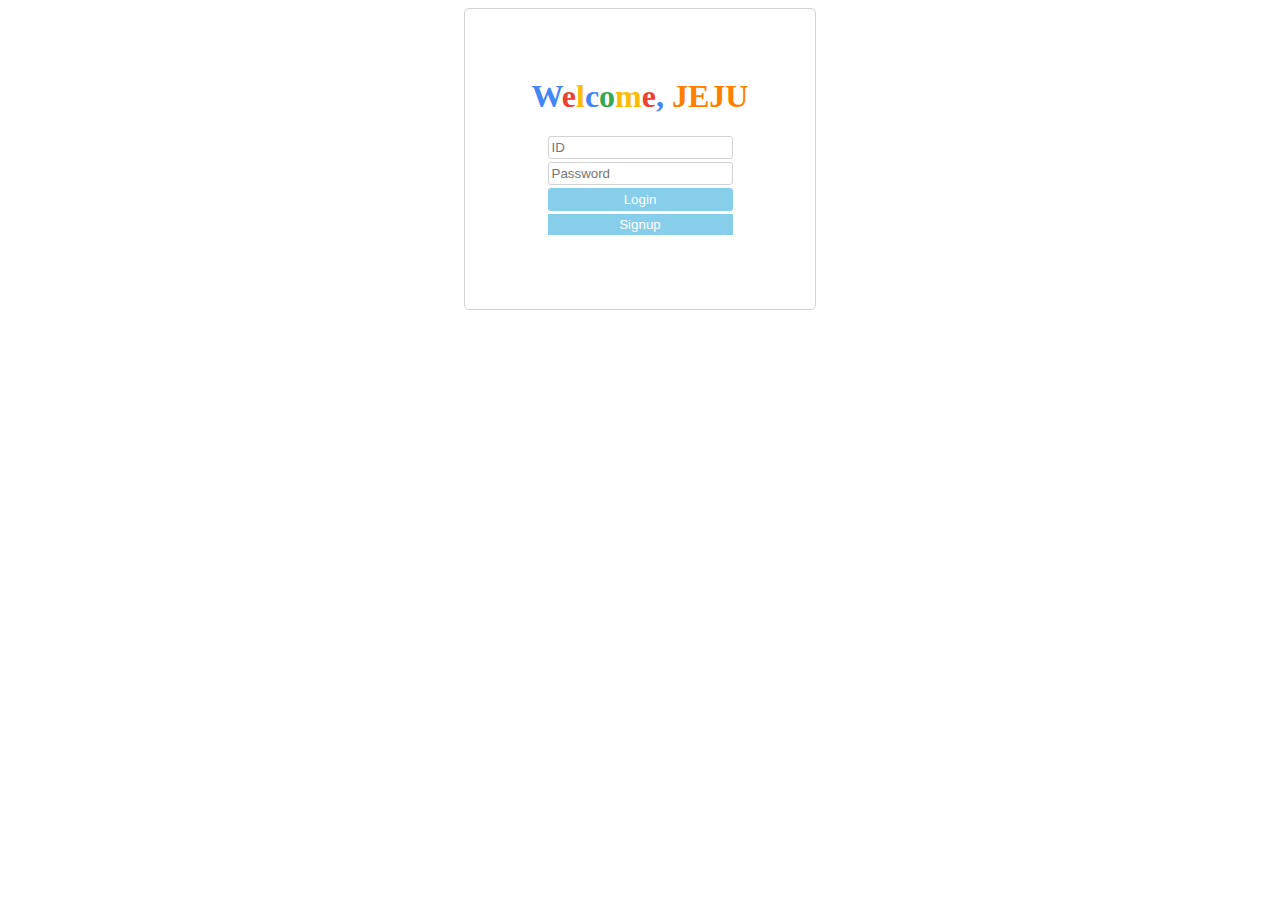
==== src/main/webapp/login.html @ 4a6b1e7a "Update main,login,sign up web page" ====
<!DOCTYPE html>
<html lang="en">
  <head>
    <meta charset="UTF-8" />
    <meta http-equiv="X-UA-Compatible" content="IE=edge" />
    <meta name="viewport" content="width=device-width, initial-scale=1.0" />
    <link rel="stylesheet" href="css/login.css" />
    <title>Document</title>
  </head>
  <body>
    <div class="main">
      <h1>
        <span>W</span><span>e</span><span>l</span><span>c</span><span>o</span
        ><span>m</span><span>e</span><span>, </span><span>JEJU</span>
      </h1>
      <div class="container">
        <input type="text" placeholder="ID" id="id" class="account" />
        <input
          type="password"
          placeholder="Password"
          id="password"
          class="account"
        />
        <button id="login" class="account">Login</button>
        <button
          id="signup"
          class="signup"
          onclick="location.href='signup.html'"
        >
          Signup
        </button>
        <p id="alert" class="account"></p>
      </div>
    </div>
    <script src="login.js"></script>
  </body>
</html>
---- src/main/webapp/css/login.css ----
h1 span:nth-child(1),h1 span:nth-child(4),h1 span:nth-child(8){
  color : #4285f4
}
h1 span:nth-child(2),h1 span:nth-child(7){
  color : #ea4335
}
h1 span:nth-child(3),h1 span:nth-child(6){
  color : #fbbc05
}
h1 span:nth-child(5){
  color :#34a853
}
h1 span:nth-child(9){
  color : #ff7f00
}
.main {
  width: 350px;
  height: 300px;
  display: flex;
  justify-content: center;
  align-items: center;
  flex-direction: column;
  border: 1px solid lightgrey;
  border-radius: 5px;
  margin: 0 auto;
}

.logo {
  margin-top: 0px;
  margin-bottom: 40px;
}

#login {
  width: 100%;
  background-color: skyblue;
  border-color: transparent;
  color: white;
}
#signup {
  width: 100%;
  background-color: skyblue;
  border-color: transparent;
  color: white;
}

.account {
  display: block;
  margin-bottom: 3px;
  padding: 3px;
  border: 1px solid lightgray;
  border-radius: 3px;
}

#alert {
  border-color: transparent;
}
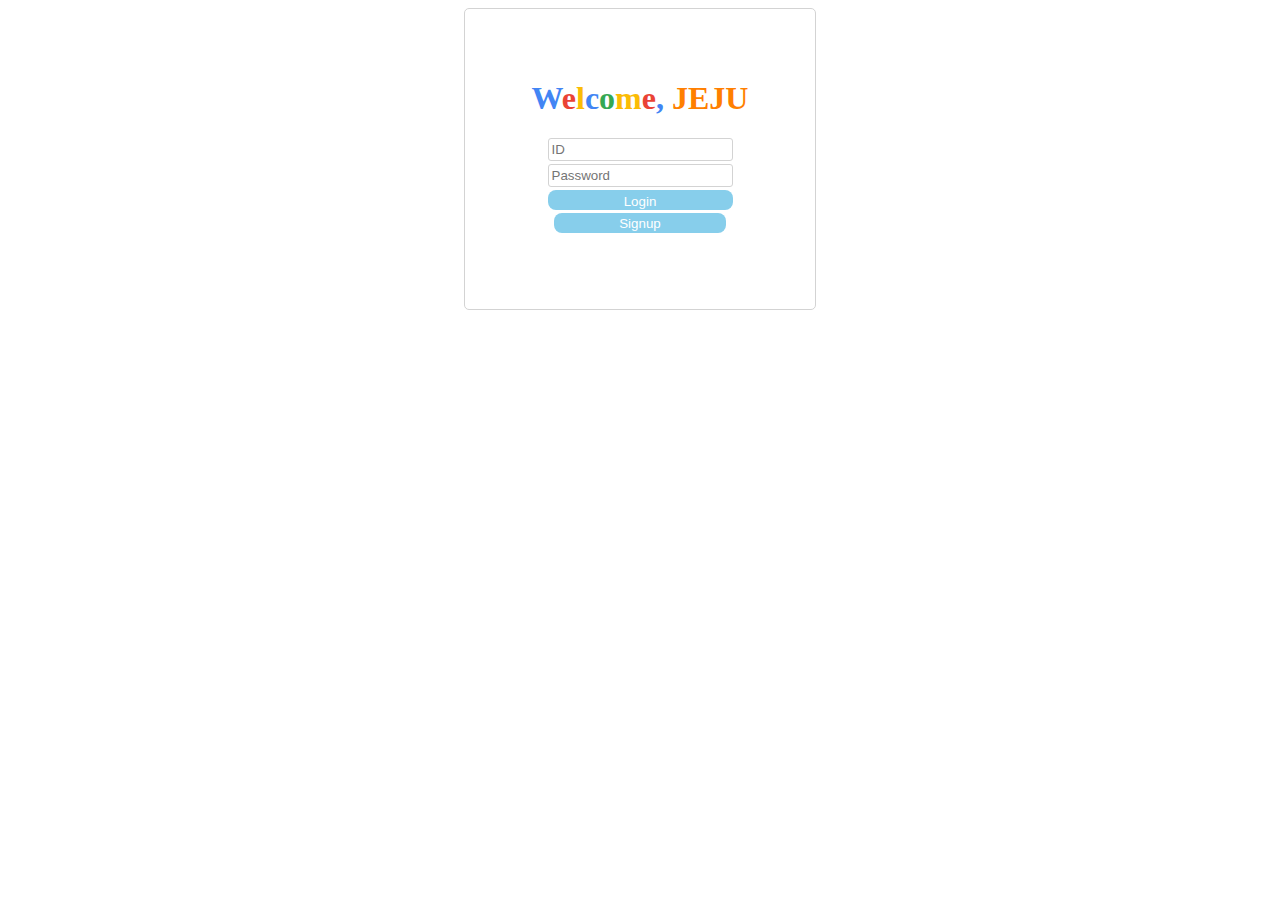
==== commit 497a9592: "login front to back" ====
--- a/src/main/webapp/login.html
+++ b/src/main/webapp/login.html
@@ -13,24 +13,31 @@
         <span>W</span><span>e</span><span>l</span><span>c</span><span>o</span
         ><span>m</span><span>e</span><span>, </span><span>JEJU</span>
       </h1>
-      <div class="container">
-        <input type="text" placeholder="ID" id="id" class="account" />
-        <input
-          type="password"
-          placeholder="Password"
-          id="password"
-          class="account"
-        />
-        <button id="login" class="account">Login</button>
-        <button
-          id="signup"
-          class="signup"
-          onclick="location.href='signup.html'"
-        >
-          Signup
-        </button>
-        <p id="alert" class="account"></p>
-      </div>
+      <form th:action="@{/api/auth}" th:object="${AuthForm}" method="post">
+        <div class="container">
+          <input
+            type="email"
+            placeholder="ID"
+            th:field="*{email}"
+            class="account"
+          />
+          <input
+            type="password"
+            placeholder="Password"
+            th:field="*{password}"
+            class="account"
+          />
+          <button id="login" type= "submit" class="account">Login</button>
+        </form>
+    </div>
+          <button
+            id="signup"
+            class="signup"
+            onclick="location.href='signup.html'"
+          >
+            Signup
+          </button>
+          <p id="alert" class="account"></p>
     </div>
     <script src="login.js"></script>
   </body>
--- a/src/main/webapp/css/login.css
+++ b/src/main/webapp/css/login.css
@@ -32,12 +32,16 @@
 
 #login {
   width: 100%;
+  height: 20px;
   background-color: skyblue;
   border-color: transparent;
   color: white;
+  border-radius: 0.5rem;
 }
 #signup {
-  width: 100%;
+  width: 49%;
+  height: 20px;
+  border-radius: 0.5rem;
   background-color: skyblue;
   border-color: transparent;
   color: white;
